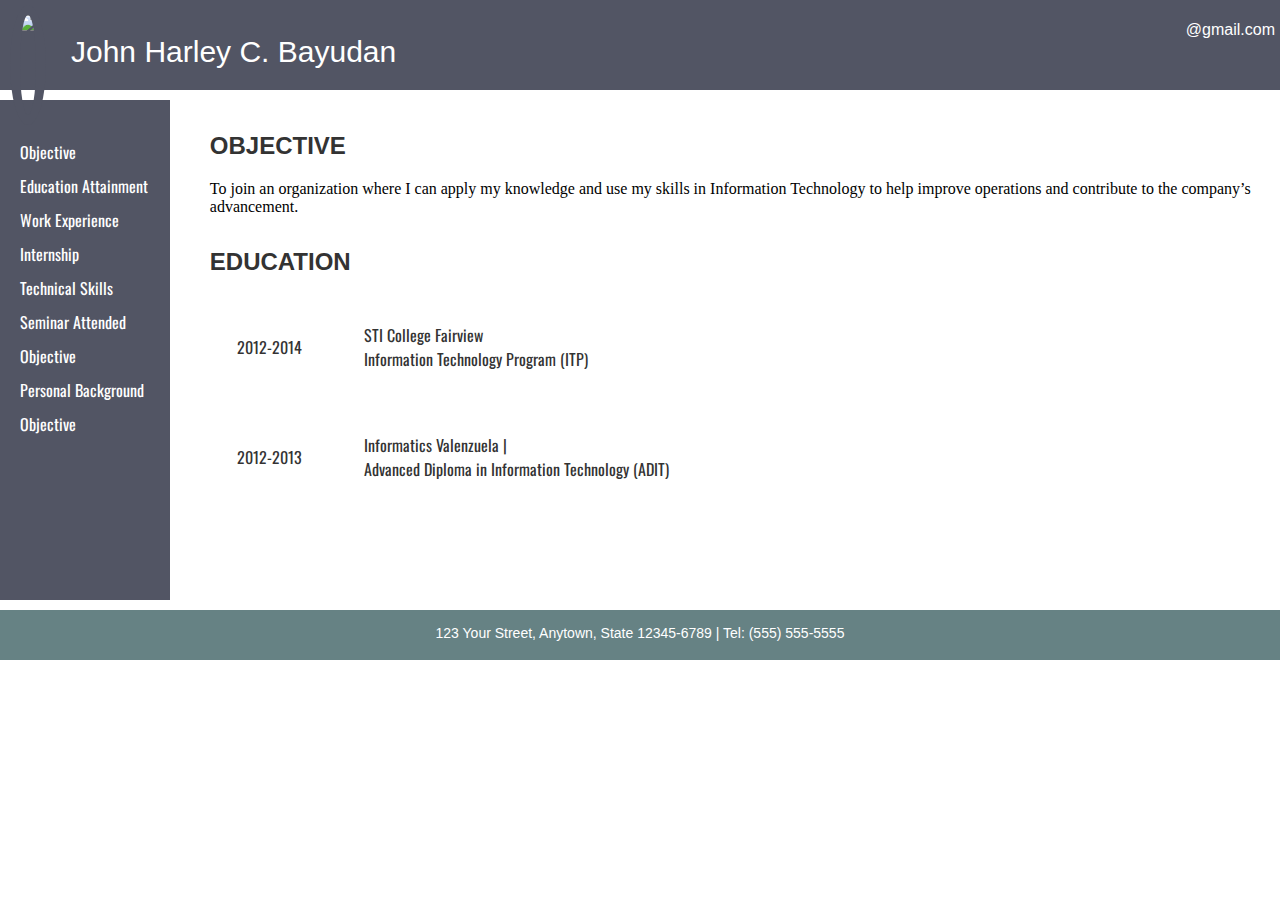
==== resume/index.html @ 0caa4034 "Add files via upload" ====
<!DOCTYPE html>
<html>
	<head>
		<link type="text/css" rel="stylesheet" href="style.css"/>
		<link href="https://fonts.googleapis.com/css?family=Oswald" rel="stylesheet"> 
		<title></title>
	</head>
	<body>
		<div id="header">
		<img class="resu-pic" src="harley.png"/>
			<div class="img-arc"> </div>
			<p id="name">John Harley C. Bayudan</p>
			<a href="mailto:you@yourdomain.com"><p id="email">@gmail.com</p></a>
		</div>


		<div class="left"> 
				<ul> 
						<li> <a href="objective"> Objective </a> </li>
						<li> <a href="objective"> Education Attainment </a></li>
						<li> <a href="objective"> Work Experience </a></li>
						<li> <a href="objective"> Internship </a></li>
						<li> <a href="objective"> Technical Skills </a></li>
						<li> <a href="objective"> Seminar Attended </a></li>
						<li> <a href="objective"> Objective </a></li>
						<li> <a href="objective"> Personal Background </a></li>
						<li> <a href="objective"> Objective </a></li>
				</ul>

		 </div>
		<div class="right">
				<div class="content-right">
					<h4>OBJECTIVE</h4>
							<p>	To join an organization where I can apply my knowledge and use my skills in
								 Information Technology to help improve operations and contribute to the 
								 company’s advancement.</p>
				</div>
			<h4>EDUCATION</h4>

<table  class="educ-attainment"> 
<tr> 	
<td> 2012-2014	</td>
<td>STI College Fairview <br>
Information Technology Program (ITP)</td>	
</tr>
<tr>
<td>2012-2013	</td>
<td>Informatics Valenzuela |<br>
Advanced Diploma in Information Technology (ADIT)</td>


</tr>
	</div>
</table>
		</div>
		<div id="footer">
			<p>123 Your Street, Anytown, State 12345-6789 | Tel: (555) 555-5555</p>
		</div>
	</body>
</html>
---- resume/style.css ----
@import 'https://fonts.googleapis.com/css?family=Oswald';

body{
	margin: 0;
	font-family: 'Oswald', sans-serif;
}


#header {
	z-index: 1;
	position: fixed;
	width: 100%;
	margin:0 auto;
	height: 90px;
	background-color: #525564;
	
}

#name {
	float:left;
	margin-left: 15px;
	padding-top: 5px;
	font-size: 30px;
	font-family: Verdana, sans-serif;
	color: #ffffff;
}

#email{
	float:right;
	margin-right: 5px;
	padding-top: 5px;
	font-size: 16px;
	font-family: Verdana, sans-serif;
	color: #ffffff;
}

h4 {
	margin-left: 5px;
	margin-bottom: 15px;
	font-family: Verdana, sans-serif;
}

.right p {
	margin-left: 5px;
	margin-right: 5px;
	margin-top: 20px;
	font-family: Garamond, serif;
	color: #000000;

}

li {
	list-style-type: square;
}

a:hover {
	font-weight: bold;
}

.left {
	position: relative;
	float: left;
	margin-top: 100px;
	width: 170px;


	height: 500px;
 background-color: #525564;
	margin-bottom: 10px;

}

.right {
	position: relative;
	float: right;
	margin-top: 100px;
	width: 84%;
	height: 500px;
	background-color: #fff;
	margin-bottom: 10px;
}

#footer {
	position: relative;
	height: 50px;
	background-color: #668284;
	clear: both;
	font-family: Verdana, sans-serif;
	font-size: 14px;
	text-align: center;
	color: #ffffff;
}

#footer p {
	position: relative;
	padding-top: 15px;
}

/* NEWWWWW */

.resu-pic{
	float:left;
	width:auto;
	height: 100px;
	border: 10px solid #525564;
	margin: 5px 10px;
	border-radius: 100%; 

}

.content-right{
	font-family: 'Oswald', sans-serif;
}
.educ-attainment{
	


}

.educ-attainment tr td{
	
		padding: 30px;
		color:#333;
		
}

h4{
		color: #333;
		font-size: 24px;

}
.left ul{
		margin-top: 40px;

}
.left ul li {
		list-style: none;
	width: 140px;
			margin-top: 10px;
		margin-left: -20px;
}
.left ul li a{
		text-decoration: none;
		color:#fff;



}
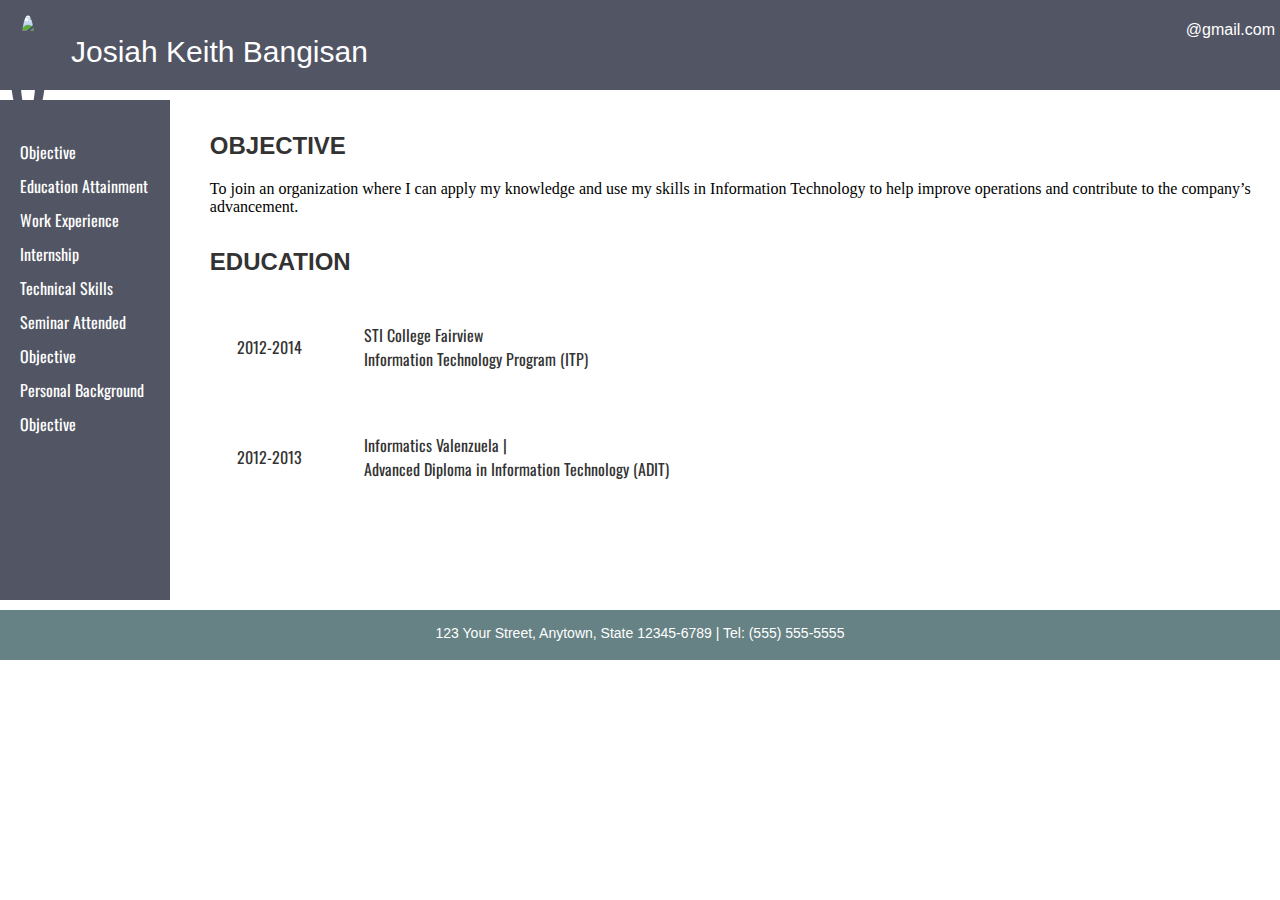
==== commit 6ccd3cf4: "Update index.html" ====
--- a/resume/index.html
+++ b/resume/index.html
@@ -9,7 +9,7 @@
 		<div id="header">
 		<img class="resu-pic" src="harley.png"/>
 			<div class="img-arc"> </div>
-			<p id="name">John Harley C. Bayudan</p>
+			<p id="name">Josiah Keith Bangisan</p>
 			<a href="mailto:you@yourdomain.com"><p id="email">@gmail.com</p></a>
 		</div>
 
@@ -57,4 +57,4 @@
 			<p>123 Your Street, Anytown, State 12345-6789 | Tel: (555) 555-5555</p>
 		</div>
 	</body>
-</html>+</html>
